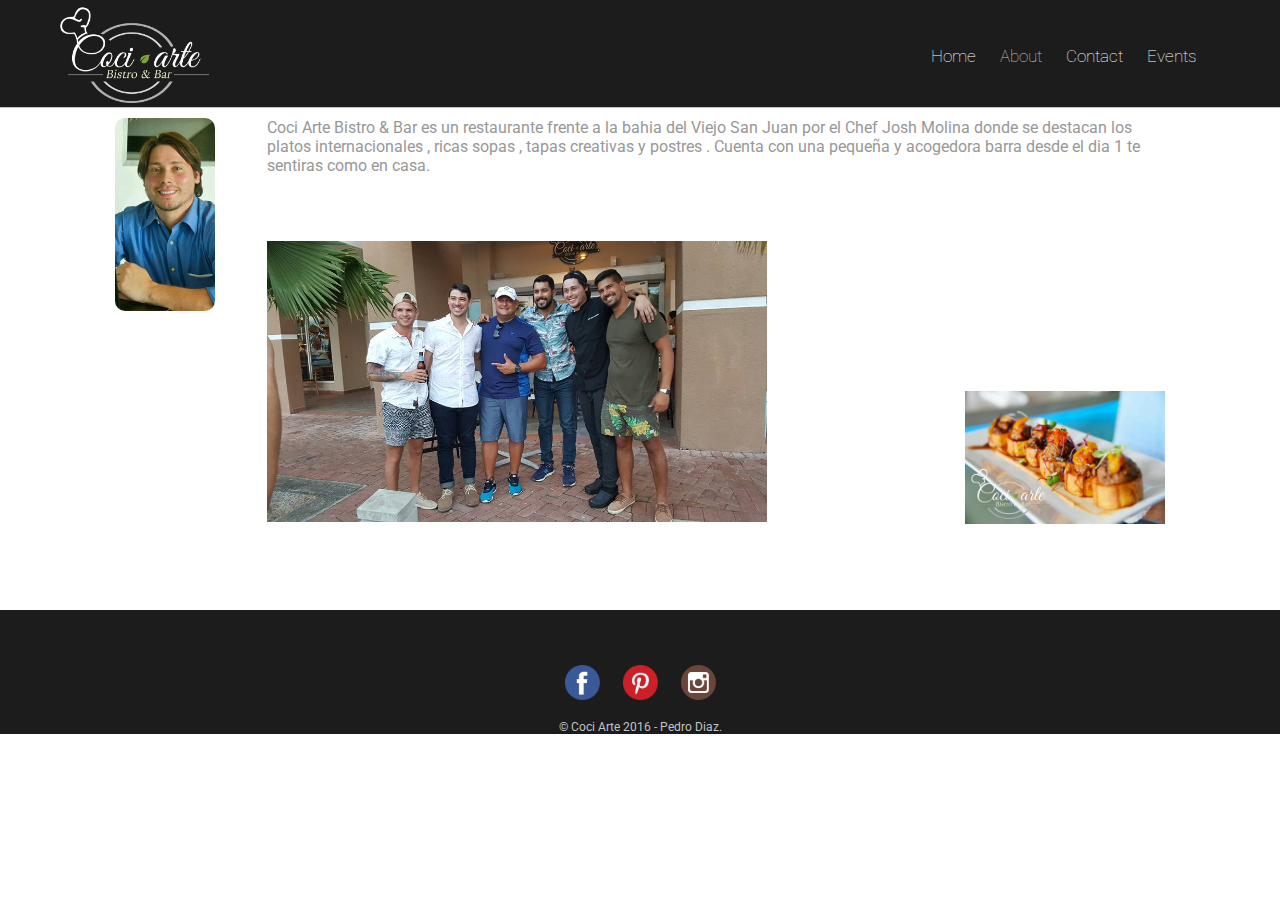
==== about.html @ 23ed9deb "adding project files" ====
<!DOCTYPE html>
<html>
  <head>
    <meta charset="utf-8">
    <title>Coci-Arte</title>
    <link rel="stylesheet" href="css/reset.css">
    <link href="https://fonts.googleapis.com/css?family=Architects+Daughter|Gloria+Hallelujah|Rock+Salt|Roboto:300i,400,200,100|Yellowtail" rel="stylesheet">
    <link rel="stylesheet" href="css/style.css">
<link rel="stylesheet" href="css/liquid.css">

      <meta name="viewport" content="width=device-width, initial-scale=1.0">

  </head>
  <body>
    <header>
      <a href="index.html" id="logo">

    <img src="pics/coci-arte logo black.png"  alt="coci arte logo" />
      </a>
      <nav>
        <ul>
          <li><a href="index.html">Home</a></li>
          <li><a href="about.html" class="selected">About</a></li>
          <li><a href="contact.html">Contact</a></li>
          <li><a href="events.html">Events</a></li>
        </ul>
      </nav>
    </header>
    <div id="wrapper">



<img class="profile-photo" src="pics/josh1.jpg" alt="" />
<p>

Coci Arte Bistro & Bar es un restaurante frente a la bahia del Viejo San Juan por el Chef Josh Molina donde se destacan los platos internacionales , ricas sopas , tapas  creativas y postres . Cuenta con una pequeña y acogedora barra desde el dia 1 te sentiras como en casa.
</p>



<div class="w3-content1 w3-section" style="max-width: 200px">



<img  class="mySlides w3-animate-left"  src="pics/ricura.jpg" style="width:100%" alt="fried balls" />
<img class="mySlides w3-animate-right" src="pics/ricura2.jpg" style="width:100%" alt="catering example pictures" />
<img class="mySlides w3-animate-left" src="pics/ricura3.jpg" style="width:100%" alt="" />
<img class="mySlides w3-animate-right" src="pics/ricura4.jpg" style="width:100%" alt="teramisu picture" />
<img class="mySlides w3-animate-left" src="pics/pasta-carbonara.jpg" style="width:100%" alt="carbonara" />
<img class="mySlides w3-animate-rigth" src="pics/salad1.jpg" style="width:100%" alt="" />

</div>


<img class="sidePic" src="pics/corillo.jpg" alt="frente a coci arte" />

</div>

    <footer>
      <a href="https://www.facebook.com/Coci-Arte-Bistro-Bar-1688516958103420/"><img src="pics/facebook-wrap.png" alt="coci-arte FB page" class="social-icon"></a>
      <a href="https://www.pinterest.com/jlmolinaglz/coci-arte-bistro-bar/"><img src="pics/pintrest.png" class="social-icon" alt="" /></a>
      <a href="https://www.instagram.com/cociartebistro/"><img src="pics/instagram.png" alt="coci-arte-instagramLink" class="social-icon"></a>
        <p>&copy; Coci Arte 2016 - Pedro Diaz.</p>

    </footer>

<script src="https://code.jquery.com/jquery-3.1.0.js"></script>
  <script src="js/script.js"></script>


  </body>
</html>
---- css/style.css ----
/**********************************
GENERAL
***********************************/

body{
font-family: 'Roboto', sans-serif;

}

#wrapper {
  max-width: 1050px;
  margin: 0 auto;
  padding:  5%;


}


a {
  text-decoration: none;
}


img {
  max-width: 100%;
}



h3 {
  margin: 0 0 1em 0;
}



/**********************************
HEADING
***********************************/

header {
float: left;
margin: 0 0 10px 0;
padding: 5px 0 0 0;
width: 100%;

}



#logo {
  text-align: center;
  max-width: 15%;
}


#logo1 {
  text-align: center;
  max-width: 15%;
}


h1 {
  font-family: 'Yellowtail', sans-serif;
  margin: 15px 0;
  font-size: 1.75em;
  font-weight: normal;
  line-height: 0.8em;
}

h2 {
  font-size: 0.75em;
  margin: -5px 0 0;
  font-weight: normal;
}



/**********************************
NAVIGATION
***********************************/


nav {

  text-align: center;
  padding: 30px 0;
  margin: 10px 0 0;



}

nav a, nav a:visited {
  color: white;
}


nav a.selected, nav a:hover {
  color: #c7c7c7;
}
nav ul {
  list-style: none;
  margin: 0 10px;
  padding: 0;

}
nav li {

  display: inline-block;

}

nav a {
  font-family: 'Roboto', sans-serif;
font-weight: 100;
font-size: 0.95em;
padding: 15px 10px;

}

/**********************************
FOOTER
***********************************/

footer {
  font-size: 0.75em;
  text-align: center;
  padding-top: 50px;
  color: #c4c4c4;
  clear: both;
    margin-top: 20px;

}

.social-icon {
width: 35px;
height: 35px;
margin: 0 5px;
padding: 5px;


}
#footerHome{
      font-size: 0.75em;
  text-align: center;
    padding-top: 150px;

  color: #c4c4c4;
  clear: both;

}

/**********************************
PAGE: Home
***********************************/

#wrapperHome #boxy img {


 box-shadow: 0px 2px 15px rgba(0,0,0,.7);

}

.w3-content {max-width:980px;margin:auto}



/**********************************
PAGE: ABOUT
***********************************/

.profile-photo {

display: block;
max-width: 100px;
margin: 0 auto 30px;
border-radius: 10px;

}

.mySlides {
display: none;

}
.w3-content1  {

float: right;
padding-top: 200px

}
 .sidePic {


  width: 500px;
margin-top: 50px;
  margin-right: 60px;
}




/**********************************
PAGE: CONTACT
***********************************/


.contact-info {
  list-style: none;
  padding: 0;
  margin: 0;
  font-size: 0.9em;
}

.contact-info a {

    display: block;
    min-height: 20px;
    background-repeat: no-repeat;
    background-size: 20px 20px;
    padding: 0 0 0 30px;
    margin: 0 0 10px;

}


.contact-info li.phone a {

  background-image: url('../pics/phone.png');

}

.contact-info li.twitter a {

background-image: url('../pics/twitter.png');

}




.contact-info li.mail a {

    background-image: url('../pics/mail.png');

}


.felipa-font {
    font-family: 'Felipa', cursive;
    font-size: 1.25em;
}




/**********************************
COLORS
***********************************/

body {

  background-color: white;
  color: #989898;
}


.main-page  {
    color: lightslategray;
    font-size: 2.5em;
    text-align: center;

}

.h2size {
     font-family: 'Gloria Hallelujah', cursive;
    text-align: center;
    color: lightslategray;
}





header {
background-color: #1c1c1c;


}

footer {
    background-color: #1c1c1c;
}

h1, h2 {
  color: #fff;
}
---- css/liquid.css ----
/*responsive design****
************SmallScreen*/

@media screen and (min-width: 480px) {
    /*contact-Page*/
    #primary {
        width: 50%;
        float: left;

    }
    #secondary {

        width: 40%;
        float: right;

    }

    /*indexPage*/

    #gallery li {

        width: 28.3333%;
    }

    #gallery li:nth-child(4n) {
        clear: left;
    }

#logo img {

max-height: 150px;

}





    /*ABout-Page*/
    .profile-photo {
        float: left;
        margin: 0 5% 80px 0;
    }
}


/*only 480 screen*/
@media screen and (max-width: 660px) {

nav {

border-top: 1px dotted #c4c4c4;
border-bottom: 1px dotted #c4c4c4;

}





}

/*responsive design****
************medScreen*/

@media screen and (min-width: 660px) {

    /*header*/
    nav {
        background: none;
        float: right;
        font-size: 1.125em;
        margin-right: 5%;
        text-align: right;
        width: 45%;

    }

    #logo  {
        float: left;
        margin-left: 3%;
        text-align: center;
        width: 45%;


    }

    #logo1 {

      float: left;
      margin-left: 3%;
      text-align: center;
      width: 45%;
}



    #logo img {

width: 150px;

    }


    #logo1 img {

width: 150px;

    }


    h1 {
        font-size: 2.5em;
    }

    h2 {
        font-size: 0.825em;
        margin-bottom: 20px;


    }

    header {
        border-bottom: 1px solid #c2c2c2;

    }
}
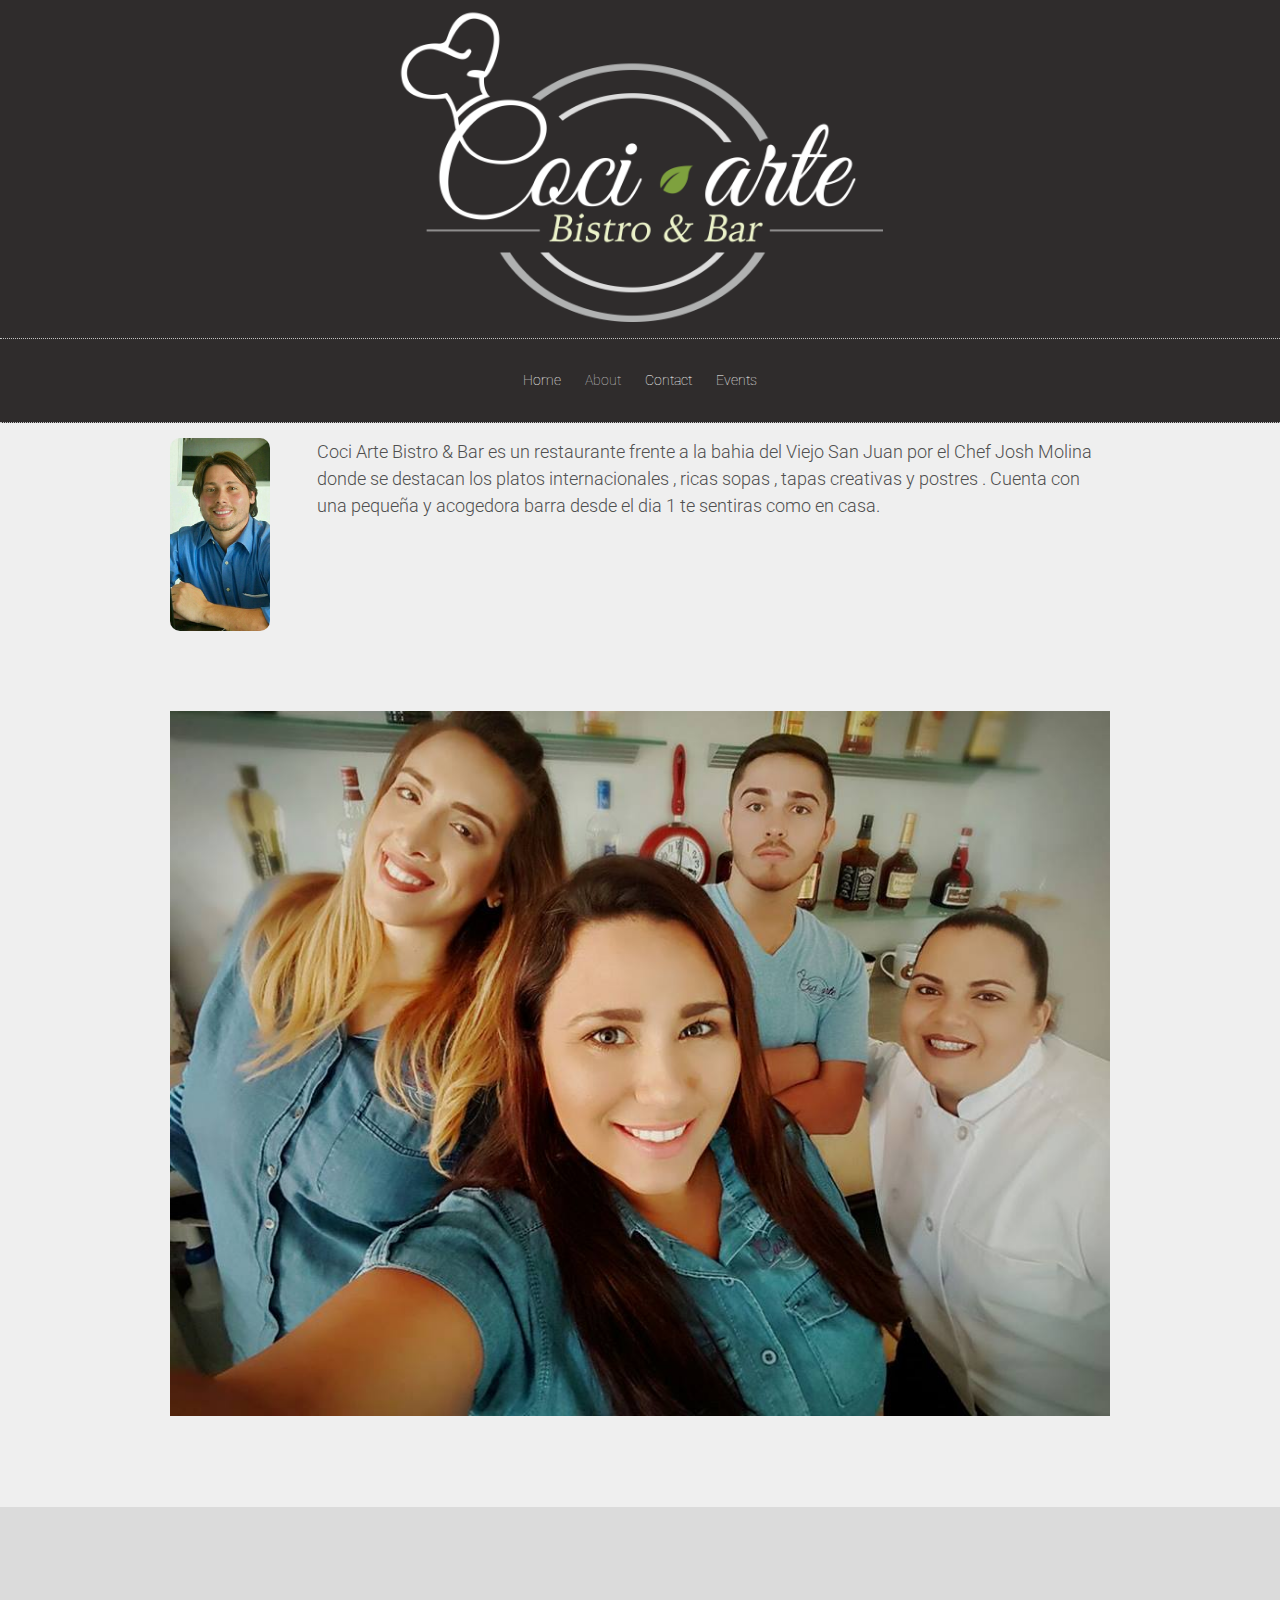
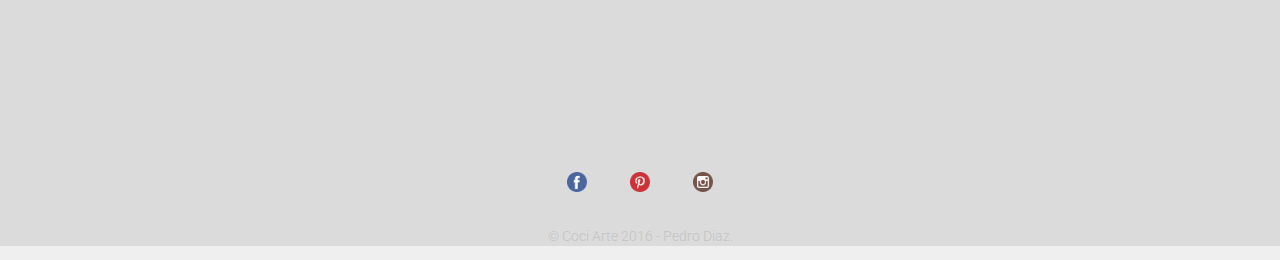
==== commit 42ebd8d4: "layout changes" ====
--- a/about.html
+++ b/about.html
@@ -30,7 +30,7 @@
 
 
 
-<img class="profile-photo" src="pics/josh1.jpg" alt="" />
+<img class="profile-photo" src="pics/josh1.jpg" alt="Gosh molina profile photo" />
 <p>
 
 Coci Arte Bistro & Bar es un restaurante frente a la bahia del Viejo San Juan por el Chef Josh Molina donde se destacan los platos internacionales , ricas sopas , tapas  creativas y postres . Cuenta con una pequeña y acogedora barra desde el dia 1 te sentiras como en casa.
@@ -38,21 +38,13 @@
 
 
 
-<div class="w3-content1 w3-section" style="max-width: 200px">
+
+
+        <div id="crew"><img src="pics/coci-arte-crew.jpg"></div>
 
 
 
-<img  class="mySlides w3-animate-left"  src="pics/ricura.jpg" style="width:100%" alt="fried balls" />
-<img class="mySlides w3-animate-right" src="pics/ricura2.jpg" style="width:100%" alt="catering example pictures" />
-<img class="mySlides w3-animate-left" src="pics/ricura3.jpg" style="width:100%" alt="" />
-<img class="mySlides w3-animate-right" src="pics/ricura4.jpg" style="width:100%" alt="teramisu picture" />
-<img class="mySlides w3-animate-left" src="pics/pasta-carbonara.jpg" style="width:100%" alt="carbonara" />
-<img class="mySlides w3-animate-rigth" src="pics/salad1.jpg" style="width:100%" alt="" />
 
-</div>
-
-
-<img class="sidePic" src="pics/corillo.jpg" alt="frente a coci arte" />
 
 </div>
 
--- a/css/style.css
+++ b/css/style.css
@@ -2,13 +2,17 @@
 GENERAL
 ***********************************/
 
-body{
+
+body {
+line-height: 1.5;
+font-size: 15px;
 font-family: 'Roboto', sans-serif;
 
 }
 
+
 #wrapper {
-  max-width: 1050px;
+  max-width: 940px;
   margin: 0 auto;
   padding:  5%;
 
@@ -23,6 +27,7 @@
 
 img {
   max-width: 100%;
+
 }
 
 
@@ -31,7 +36,13 @@
   margin: 0 0 1em 0;
 }
 
-
+p {
+
+
+font-size: 1.2em;
+font-weight: 300;
+
+}
 
 /**********************************
 HEADING
@@ -39,9 +50,11 @@
 
 header {
 float: left;
-margin: 0 0 10px 0;
+margin: 0 0 15px 0;
 padding: 5px 0 0 0;
 width: 100%;
+text-align: center;
+
 
 }
 
@@ -50,14 +63,32 @@
 #logo {
   text-align: center;
   max-width: 15%;
+  margin: 0;
+
 }
 
 
 #logo1 {
   text-align: center;
   max-width: 15%;
-}
-
+  margin: 0;
+}
+
+#logo img {
+
+
+
+}
+
+
+#logo1 img, #logo img {
+
+max-width: 38%;
+    max-height: 15%;
+
+
+
+}
 
 h1 {
   font-family: 'Yellowtail', sans-serif;
@@ -75,6 +106,10 @@
 
 
 
+
+
+
+
 /**********************************
 NAVIGATION
 ***********************************/
@@ -85,10 +120,11 @@
   text-align: center;
   padding: 30px 0;
   margin: 10px 0 0;
-
-
-
-}
+  border-top: 1px dotted #c4c4c4;
+  border-bottom: 1px dotted #c4c4c4;
+
+}
+
 
 nav a, nav a:visited {
   color: white;
@@ -98,12 +134,14 @@
 nav a.selected, nav a:hover {
   color: #c7c7c7;
 }
+
 nav ul {
   list-style: none;
   margin: 0 10px;
   padding: 0;
 
 }
+
 nav li {
 
   display: inline-block;
@@ -125,28 +163,29 @@
 footer {
   font-size: 0.75em;
   text-align: center;
-  padding-top: 50px;
+  padding-top: 250px;
   color: #c4c4c4;
   clear: both;
     margin-top: 20px;
 
+
 }
 
 .social-icon {
-width: 35px;
-height: 35px;
+width: 20px;
+height: 20px;
 margin: 0 5px;
-padding: 5px;
-
-
-}
-#footerHome{
-      font-size: 0.75em;
-  text-align: center;
-    padding-top: 150px;
-
-  color: #c4c4c4;
-  clear: both;
+padding: 15px;
+opacity: 0.9;
+
+}
+
+
+.regular {
+
+
+font-size: 1em;
+    color: #6f6f6f;
 
 }
 
@@ -154,14 +193,43 @@
 PAGE: Home
 ***********************************/
 
-#wrapperHome #boxy img {
-
-
- box-shadow: 0px 2px 15px rgba(0,0,0,.7);
-
-}
-
-.w3-content {max-width:980px;margin:auto}
+/*****SLIDER*****/
+ #wrapperHome #boxy img {
+
+
+
+
+}
+
+.w3-content  {
+  max-width:90%;
+  margin: auto;
+
+}
+
+.w3-content img {
+
+
+  margin: 0 auto;
+}
+
+  .w3-animate-fading{-webkit-animation:fading 10s infinite;animation:fading 10s infinite}
+  @-webkit-keyframes fading{0%{opacity:0}50%{opacity:1}100%{opacity:0}}
+  @keyframes fading{0%{opacity:0}50%{opacity:1}100%{opacity:0}}
+  .w3-animate-opacity{-webkit-animation:opac 1.5s;animation:opac 1.5s}
+  @-webkit-keyframes opac{from{opacity:0} to{opacity:1}}
+  @keyframes opac{from{opacity:0} to{opacity:1}}
+
+.mySlides {
+
+  height: 522px;
+}
+
+
+/*END OF SLIDER*/
+
+
+
 
 
 
@@ -180,14 +248,12 @@
 
 .mySlides {
 display: none;
-
-}
-.w3-content1  {
-
-float: right;
-padding-top: 200px
-
-}
+width: 860px;
+
+
+
+}
+
  .sidePic {
 
 
@@ -250,26 +316,18 @@
     font-size: 1.25em;
 }
 
-
-
-
 /**********************************
 COLORS
 ***********************************/
 
 body {
 
-  background-color: white;
-  color: #989898;
-}
-
-
-.main-page  {
-    color: lightslategray;
-    font-size: 2.5em;
-    text-align: center;
-
-}
+  background-color: #efefef;
+  color: #505050;
+}
+
+
+
 
 .h2size {
      font-family: 'Gloria Hallelujah', cursive;
@@ -278,19 +336,22 @@
 }
 
 
-
-
-
 header {
-background-color: #1c1c1c;
-
+
+background-color: #2f2c2c;
 
 }
 
 footer {
-    background-color: #1c1c1c;
+
+    background-color: #dbdbdb;
 }
 
 h1, h2 {
-  color: #fff;
-}
+  color: #161710;
+}
+
+h3 {
+
+  color: gray;
+}
--- a/css/liquid.css
+++ b/css/liquid.css
@@ -1,7 +1,7 @@
 /*responsive design****
 ************SmallScreen*/
 
-@media screen and (min-width: 480px) {
+@media only screen and (min-width: 480px) {
     /*contact-Page*/
     #primary {
         width: 50%;
@@ -17,26 +17,9 @@
 
     /*indexPage*/
 
-    #gallery li {
-
-        width: 28.3333%;
-    }
-
-    #gallery li:nth-child(4n) {
-        clear: left;
-    }
-
-#logo img {
-
-max-height: 150px;
-
-}
 
 
-
-
-
-    /*ABout-Page*/
+  /*ABout-Page*/
     .profile-photo {
         float: left;
         margin: 0 5% 80px 0;
@@ -44,8 +27,10 @@
 }
 
 
-/*only 480 screen*/
-@media screen and (max-width: 660px) {
+/*****************
+only 480 screen
+******************/
+@media only screen and  (max-width: 660px) {
 
 nav {
 
@@ -55,58 +40,44 @@
 }
 
 
+.w3-content, .w3-content1 {
 
+width: 80%;
 
+}
+
+.mySlides {
+width: 350px;
+
+height: 200px;
+}
+
+    #logo1 img {
+
+        max-height: 15%;
+    }
 
 }
 
 /*responsive design****
 ************medScreen*/
 
-@media screen and (min-width: 660px) {
+@media screen and (min-width: 660px) and (max-width: 100%) {
 
     /*header*/
     nav {
         background: none;
-        float: right;
+
         font-size: 1.125em;
-        margin-right: 5%;
-        text-align: right;
-        width: 45%;
 
-    }
-
-    #logo  {
-        float: left;
-        margin-left: 3%;
-        text-align: center;
-        width: 45%;
-
-
-    }
-
-    #logo1 {
-
-      float: left;
-      margin-left: 3%;
-      text-align: center;
-      width: 45%;
-}
-
-
-
-    #logo img {
-
-width: 150px;
+        width: 100%;
 
     }
 
 
-    #logo1 img {
 
-width: 150px;
 
-    }
+
 
 
     h1 {
@@ -124,4 +95,8 @@
         border-bottom: 1px solid #c2c2c2;
 
     }
+
+
+
+
 }
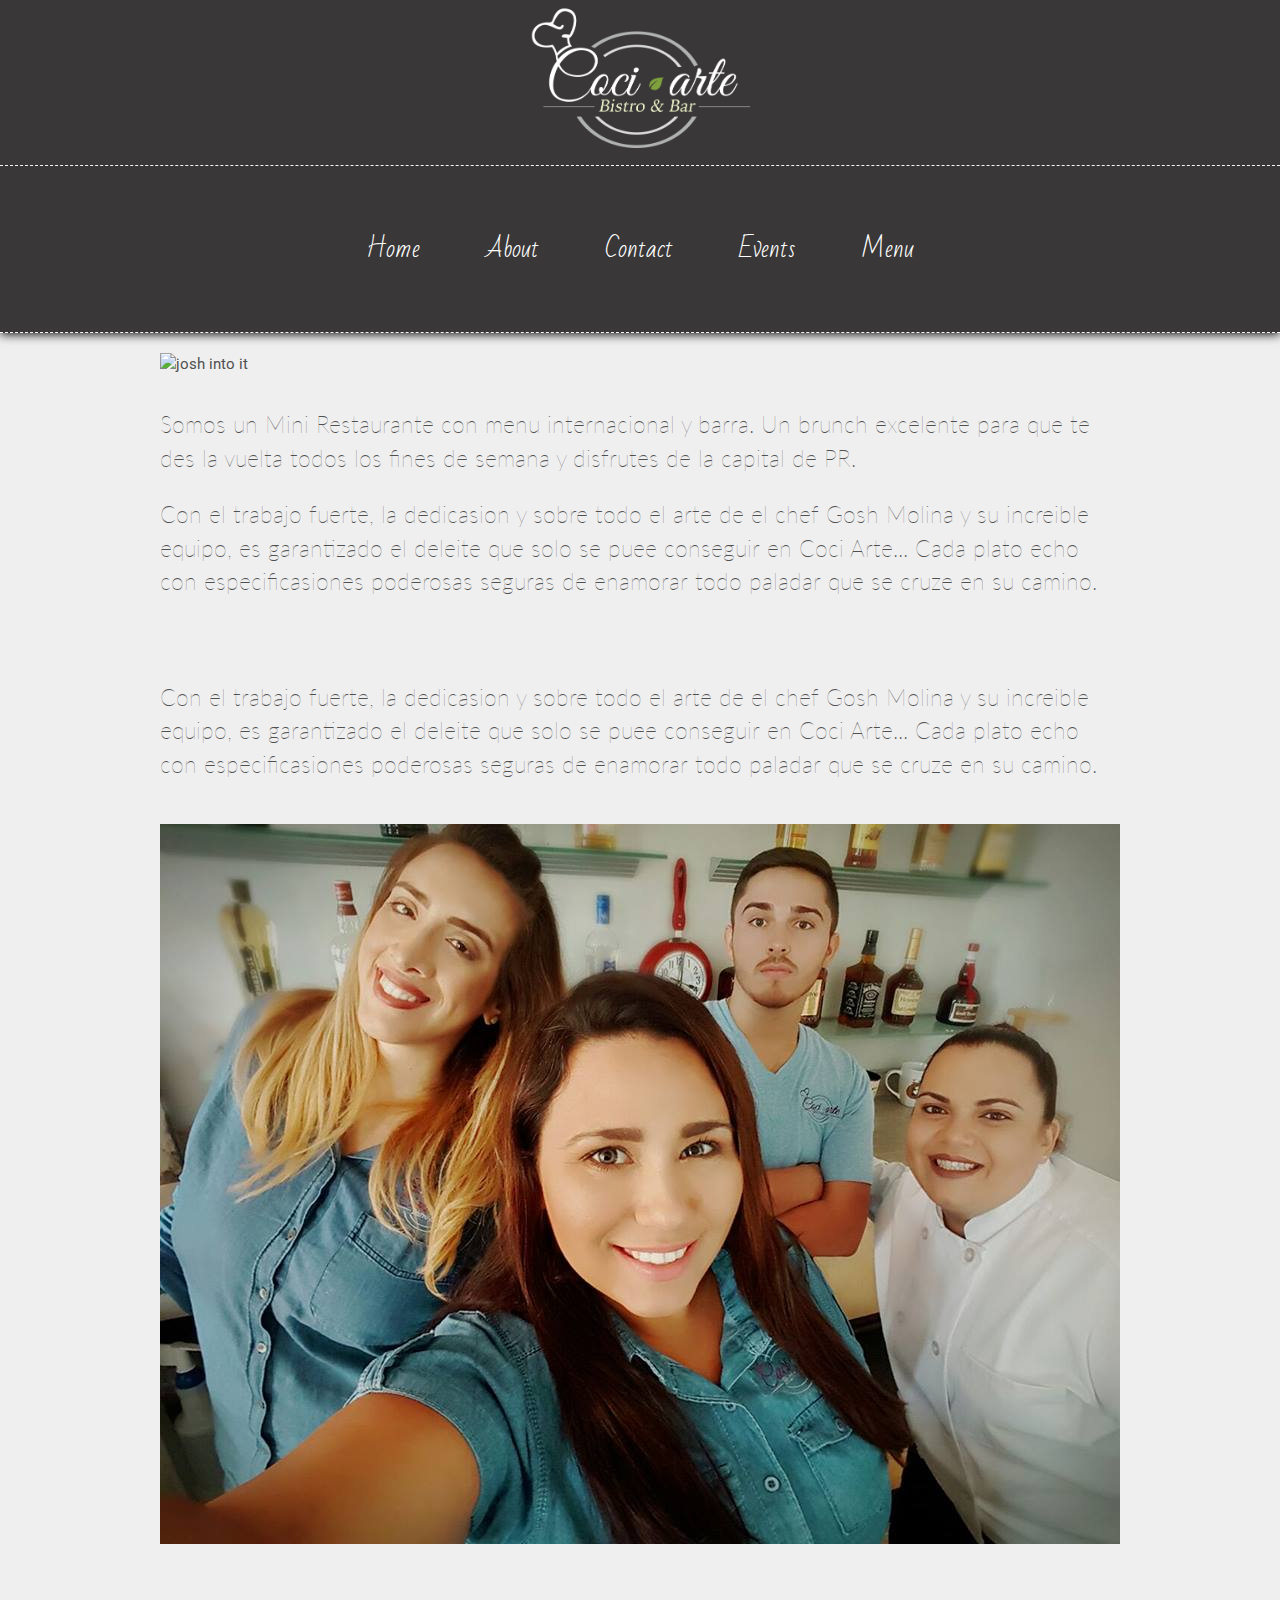
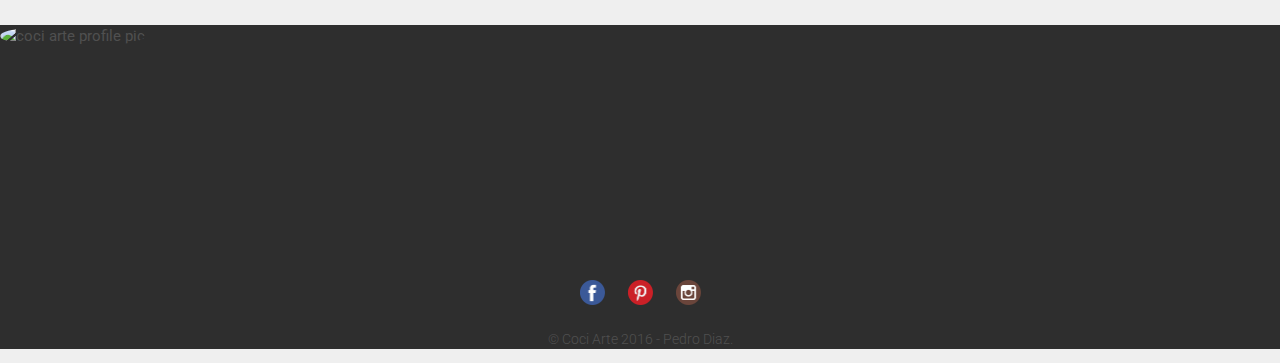
==== commit 49d60b83: "layout-changes" ====
--- a/about.html
+++ b/about.html
@@ -4,7 +4,7 @@
     <meta charset="utf-8">
     <title>Coci-Arte</title>
     <link rel="stylesheet" href="css/reset.css">
-    <link href="https://fonts.googleapis.com/css?family=Architects+Daughter|Gloria+Hallelujah|Rock+Salt|Roboto:300i,400,200,100|Yellowtail" rel="stylesheet">
+    <link href="https://fonts.googleapis.com/css?family=Lato:100,400|Bad+Script|Roboto:300i,400,200,100|Alegreya+Sans:100i,300,400,400i" rel="stylesheet">
     <link rel="stylesheet" href="css/style.css">
 <link rel="stylesheet" href="css/liquid.css">
 
@@ -23,29 +23,64 @@
           <li><a href="about.html" class="selected">About</a></li>
           <li><a href="contact.html">Contact</a></li>
           <li><a href="events.html">Events</a></li>
+          <li><a href="menu.html">Menu</a></li>
+
         </ul>
       </nav>
     </header>
     <div id="wrapper">
 
 
+<section class="top">
 
-<img class="profile-photo" src="pics/josh1.jpg" alt="Gosh molina profile photo" />
+
+  <img src="https://scontent.ftpa1-2.fna.fbcdn.net/v/t1.0-9/14355000_1015880775196667_5479779919102785223_n.jpg?oh=6cfa660aaae8d26a3a8f04c22d140ef8&oe=58802AAC" alt="josh into it" />
+
 <p>
 
-Coci Arte Bistro & Bar es un restaurante frente a la bahia del Viejo San Juan por el Chef Josh Molina donde se destacan los platos internacionales , ricas sopas , tapas  creativas y postres . Cuenta con una pequeña y acogedora barra desde el dia 1 te sentiras como en casa.
+ Somos un Mini Restaurante con menu internacional y barra.
+ Un brunch excelente para que te des la vuelta todos los fines de semana
+ y disfrutes de la capital de PR.
 </p>
+</section>
+
+
+<section class="top">
+
+
+
+  <p>
+    Con el trabajo fuerte, la dedicasion y sobre todo el arte de el chef Gosh Molina y
+    su increible equipo, es garantizado el deleite que solo se puee conseguir en Coci Arte...
+    Cada plato echo con especificasiones poderosas seguras de enamorar todo paladar que se cruze en su camino.
+
+
+  </p>
+
+  </section>
+
+    <section class="top">
+<img src="https://scontent.ftpa1-2.fna.fbcdn.net/v/t1.0-9/14192095_1764151693873279_3852382457195324536_n.jpg?oh=04dadf7ac27f5119b6386852dec8a792&oe=58AB4860" alt="" />
+  <p>
+    Con el trabajo fuerte, la dedicasion y sobre todo el arte de el chef Gosh Molina y
+    su increible equipo, es garantizado el deleite que solo se puee conseguir en Coci Arte...
+    Cada plato echo con especificasiones poderosas seguras de enamorar todo paladar que se cruze en su camino.
+
+</p>
+  <div id="crew"><img src="pics/coci-arte-crew.jpg"></div>
+
+
+</section>
 
 
 
 
 
-        <div id="crew"><img src="pics/coci-arte-crew.jpg"></div>
 
 
-
-
-
+</div>
+<div class="preFooter">
+  <img class="profile-photo" src="pics/entrance.png" alt="coci arte profile pic" />
 </div>
 
     <footer>
--- a/css/style.css
+++ b/css/style.css
@@ -12,7 +12,7 @@
 
 
 #wrapper {
-  max-width: 940px;
+  max-width: 960px;
   margin: 0 auto;
   padding:  5%;
 
@@ -20,6 +20,7 @@
 }
 
 
+
 a {
   text-decoration: none;
 }
@@ -27,6 +28,7 @@
 
 img {
   max-width: 100%;
+  max-height: 66%;
 
 }
 
@@ -50,45 +52,32 @@
 
 header {
 float: left;
-margin: 0 0 15px 0;
 padding: 5px 0 0 0;
 width: 100%;
 text-align: center;
-
-
-}
-
-
-
-#logo {
+box-shadow: 0px 1px 10px black;
+
+
+
+}
+
+
+
+#logo, #logo1 {
   text-align: center;
   max-width: 15%;
   margin: 0;
 
-}
-
-
-#logo1 {
-  text-align: center;
-  max-width: 15%;
-  margin: 0;
-}
-
-#logo img {
-
-
-
-}
-
-
-#logo1 img, #logo img {
-
-max-width: 38%;
-    max-height: 15%;
-
-
-
-}
+
+
+}
+
+
+
+
+
+
+
 
 h1 {
   font-family: 'Yellowtail', sans-serif;
@@ -118,65 +107,87 @@
 nav {
 
   text-align: center;
-  padding: 30px 0;
+  padding: 45px 0;
   margin: 10px 0 0;
-  border-top: 1px dotted #c4c4c4;
-  border-bottom: 1px dotted #c4c4c4;
-
-}
-
-
-nav a, nav a:visited {
-  color: white;
-}
-
-
-nav a.selected, nav a:hover {
-  color: #c7c7c7;
-}
+  border-top: 1px dashed #f5f5f5;
+border-bottom: 1px dashed #f5f5f5;
+  font-family: 'Bad Script', cursive;
+  font-size: 1.6em;
+
+  /*
+background-color: #ffcf87;
+*/
+}
+
+
+nav a {
+  color: #fff;
+clear: both;
+}
+nav a:visited {
+  color: #f5f5f5;
+}
+
+nav a.selected {
+color: #fff;
+
+
+}
+
+
+nav a:hover{
+
+
+color: #4e4e4e;
+
+}
+
 
 nav ul {
   list-style: none;
-  margin: 0 10px;
+  margin: 0px;
   padding: 0;
+  clear: both;
 
 }
 
 nav li {
 
   display: inline-block;
-
-}
+  margin: 20px;
+  clear: both;
+}
+
 
 nav a {
-  font-family: 'Roboto', sans-serif;
-font-weight: 100;
-font-size: 0.95em;
-padding: 15px 10px;
-
-}
+  padding: 10px;
+}
+
+
+
 
 /**********************************
 FOOTER
 ***********************************/
+
+.preFooter {
+text-align: center;
+
+}
 
 footer {
   font-size: 0.75em;
   text-align: center;
   padding-top: 250px;
-  color: #c4c4c4;
-  clear: both;
-    margin-top: 20px;
-
 
 }
 
 .social-icon {
-width: 20px;
-height: 20px;
+width: 25px;
+height: 25px;
 margin: 0 5px;
-padding: 15px;
-opacity: 0.9;
+padding: 5px;
+
 
 }
 
@@ -194,35 +205,27 @@
 ***********************************/
 
 /*****SLIDER*****/
- #wrapperHome #boxy img {
-
-
-
-
-}
-
-.w3-content  {
-  max-width:90%;
+ #wrapperHome {
+
+background-color: #393737;
+
+
+}
+
+.w3-content img {
+
+  max-width:100%;
   margin: auto;
 
 }
 
-.w3-content img {
-
-
-  margin: 0 auto;
-}
-
-  .w3-animate-fading{-webkit-animation:fading 10s infinite;animation:fading 10s infinite}
-  @-webkit-keyframes fading{0%{opacity:0}50%{opacity:1}100%{opacity:0}}
-  @keyframes fading{0%{opacity:0}50%{opacity:1}100%{opacity:0}}
-  .w3-animate-opacity{-webkit-animation:opac 1.5s;animation:opac 1.5s}
-  @-webkit-keyframes opac{from{opacity:0} to{opacity:1}}
-  @keyframes opac{from{opacity:0} to{opacity:1}}
 
 .mySlides {
-
-  height: 522px;
+width: 100%;
+margin: 0 auto;
+
+
+
 }
 
 
@@ -239,28 +242,25 @@
 
 .profile-photo {
 
-display: block;
-max-width: 100px;
-margin: 0 auto 30px;
-border-radius: 10px;
-
-}
-
-.mySlides {
-display: none;
-width: 860px;
-
-
-
-}
-
- .sidePic {
-
-
-  width: 500px;
-margin-top: 50px;
-  margin-right: 60px;
-}
+
+max-width: 150px;
+margin: 0 auto;
+border-radius: 100%;
+
+}
+
+.top p {
+font-family: 'Lato', sans-serif;
+font-size: 1.5em;
+font-weight: 100;
+
+
+}
+.top img {
+  margin: 20px 0px 10px 0px;
+}
+
+
 
 
 
@@ -272,7 +272,7 @@
 
 .contact-info {
   list-style: none;
-  padding: 0;
+  padding: 0 30px;
   margin: 0;
   font-size: 0.9em;
 }
@@ -286,7 +286,10 @@
     padding: 0 0 0 30px;
     margin: 0 0 10px;
 
-}
+
+}
+
+
 
 
 .contact-info li.phone a {
@@ -338,13 +341,14 @@
 
 header {
 
-background-color: #2f2c2c;
+background-color: #393737;
 
 }
 
 footer {
 
-    background-color: #dbdbdb;
+    background-color: rgb(46, 46, 46);
+
 }
 
 h1, h2 {
--- a/css/liquid.css
+++ b/css/liquid.css
@@ -17,6 +17,13 @@
 
     /*indexPage*/
 
+#logo1 img, #logo img {
+
+  max-width: 220px;
+}
+
+
+
 
 
   /*ABout-Page*/
@@ -32,50 +39,37 @@
 ******************/
 @media only screen and  (max-width: 660px) {
 
-nav {
 
-border-top: 1px dotted #c4c4c4;
-border-bottom: 1px dotted #c4c4c4;
+.mySlides {
+width: 290px;
 
+height: 160px;
 }
 
 
-.w3-content, .w3-content1 {
+#logo1 img, #logo img {
 
-width: 80%;
-
+  max-width: 200px;
 }
 
-.mySlides {
-width: 350px;
-
-height: 200px;
-}
-
-    #logo1 img {
-
-        max-height: 15%;
-    }
 
 }
 
 /*responsive design****
 ************medScreen*/
 
-@media screen and (min-width: 660px) and (max-width: 100%) {
+@media screen and (min-width: 600px) and (max-width: 800px) {
 
     /*header*/
-    nav {
-        background: none;
-
-        font-size: 1.125em;
-
-        width: 100%;
-
-    }
 
 
 
+
+    .mySlides {
+width: 80%;
+
+     height: 280px;
+    }
 
 
 
@@ -96,7 +90,17 @@
 
     }
 
+@media only screen and (min-width: 660px) and (max-width:100%)
 
+nav {
+  nav {
+      background: none;
 
+      font-size: 1.125em;
+
+      width: 100%;
+
+  }
+}
 
 }
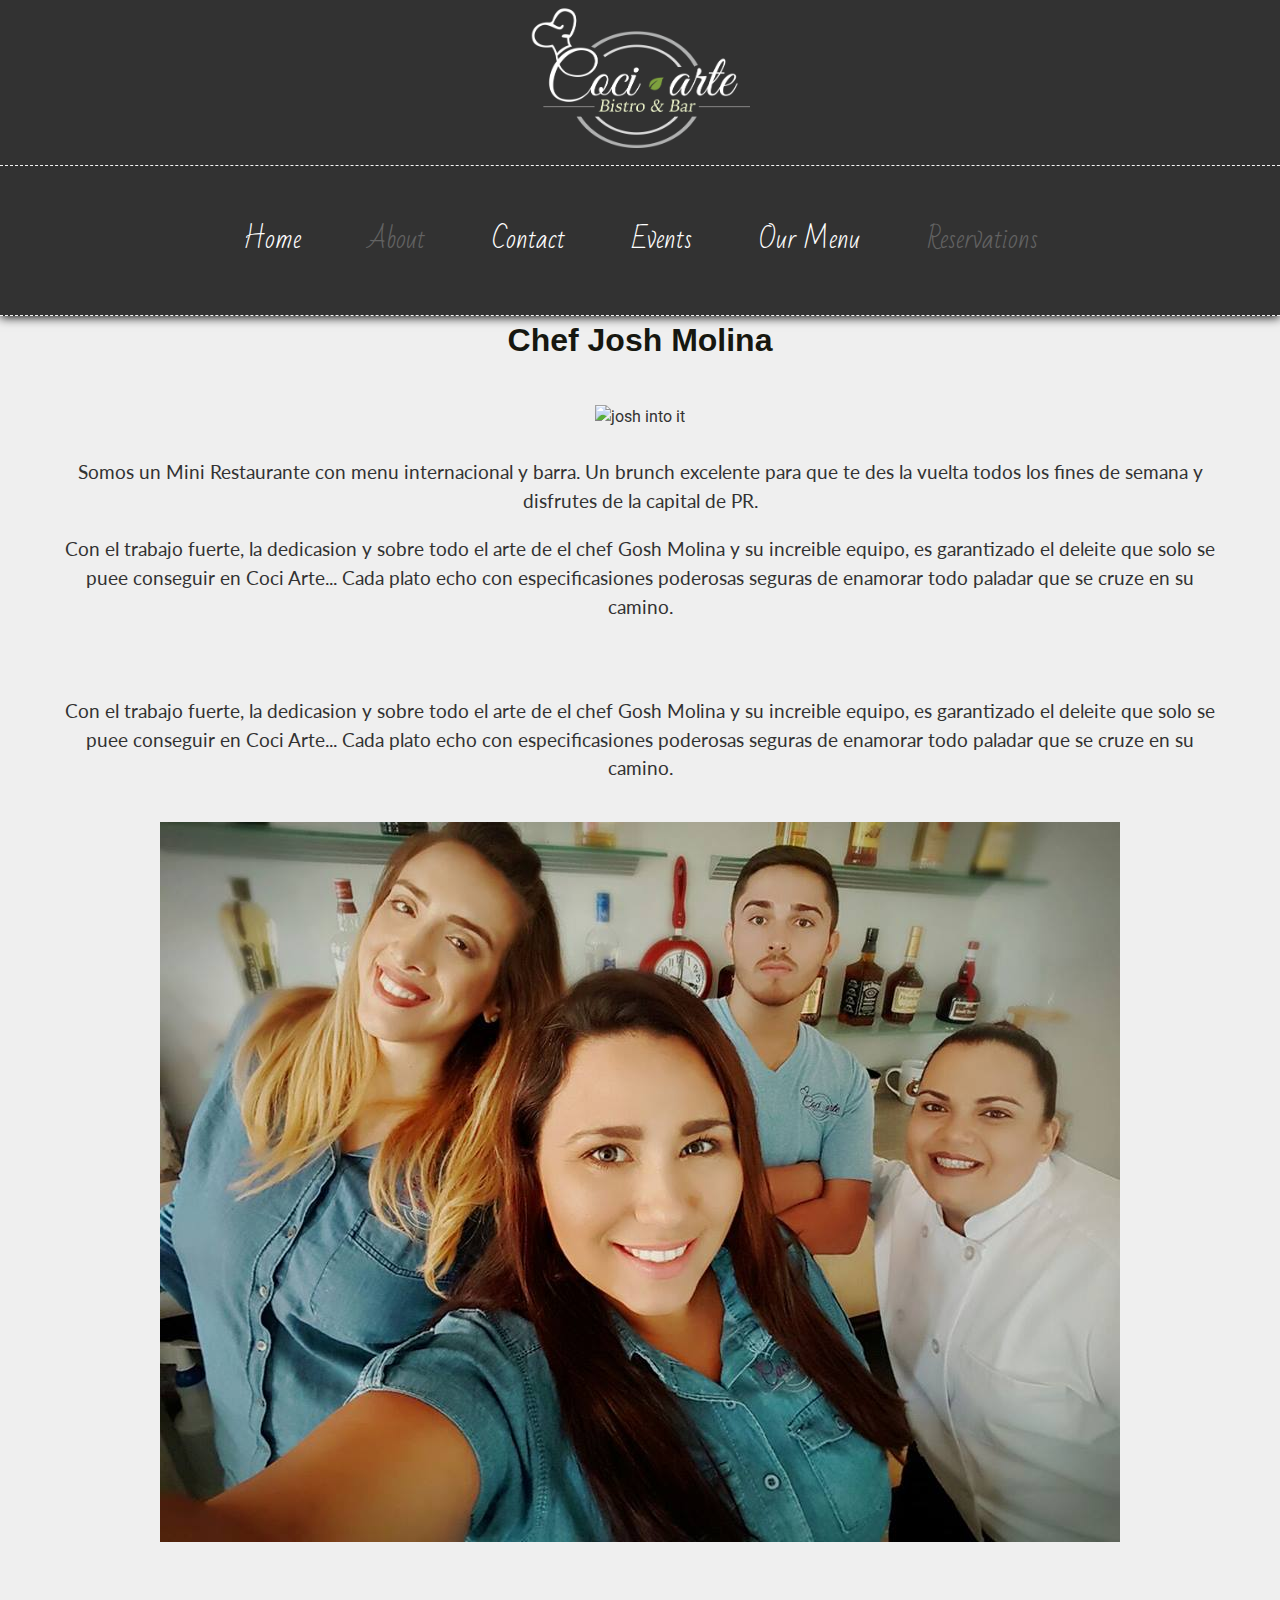
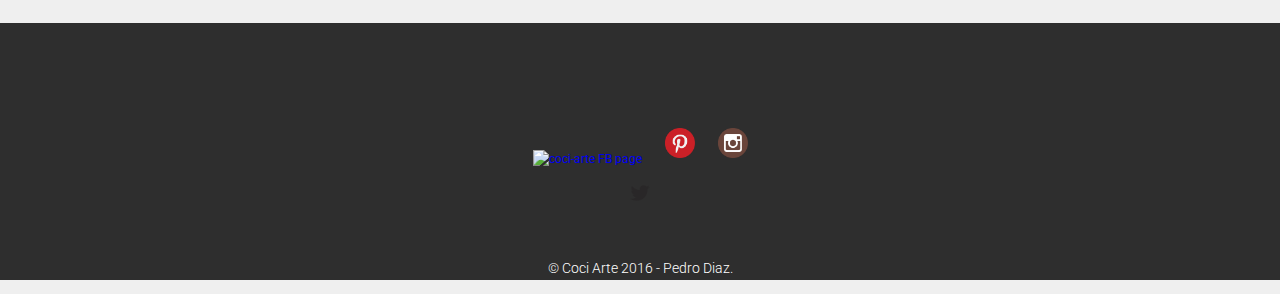
==== commit 9a8959f1: "changes" ====
--- a/about.html
+++ b/about.html
@@ -17,13 +17,29 @@
 
     <img src="pics/coci-arte logo black.png"  alt="coci arte logo" />
       </a>
+
+      <div class="dropdown" style="float:left">
+   <button class="dropDownButton"><img src="pics/menu5.png" alt="" /></button>
+   <div class="dropdown-content" style="left:0;">
+   <a href="index.html" class="selected">Home</a>
+   <a href="about.html">About</a>
+   <a href="contact.html">Contact</a>
+   <a href="events.html">Events</a>
+   <a href="menu.html">Menu</a>
+   <a href="reservations.html">Reservations</a>
+
+
+   </div>
+ </div>
+
       <nav>
         <ul>
           <li><a href="index.html">Home</a></li>
           <li><a href="about.html" class="selected">About</a></li>
           <li><a href="contact.html">Contact</a></li>
           <li><a href="events.html">Events</a></li>
-          <li><a href="menu.html">Menu</a></li>
+          <li><a href="menu.html">Our Menu</a></li>
+          <li><a href="reservations.html" class="selected">Reservations</a></li>
 
         </ul>
       </nav>
@@ -32,6 +48,8 @@
 
 
 <section class="top">
+
+  <h1>Chef Josh Molina</h1>
 
 
   <img src="https://scontent.ftpa1-2.fna.fbcdn.net/v/t1.0-9/14355000_1015880775196667_5479779919102785223_n.jpg?oh=6cfa660aaae8d26a3a8f04c22d140ef8&oe=58802AAC" alt="josh into it" />
@@ -79,14 +97,18 @@
 
 
 </div>
-<div class="preFooter">
-  <img class="profile-photo" src="pics/entrance.png" alt="coci arte profile pic" />
-</div>
+
 
     <footer>
-      <a href="https://www.facebook.com/Coci-Arte-Bistro-Bar-1688516958103420/"><img src="pics/facebook-wrap.png" alt="coci-arte FB page" class="social-icon"></a>
+      <div id="icons">
+
+
+      <a href="https://www.facebook.com/Coci-Arte-Bistro-Bar-1688516958103420/"><img src="pics/fb.png" alt="coci-arte FB page" class="social-icon"></a>
       <a href="https://www.pinterest.com/jlmolinaglz/coci-arte-bistro-bar/"><img src="pics/pintrest.png" class="social-icon" alt="" /></a>
       <a href="https://www.instagram.com/cociartebistro/"><img src="pics/instagram.png" alt="coci-arte-instagramLink" class="social-icon"></a>
+      <a href="#"><img src="pics/twitter.png" class="social-icon" alt="" /></a>
+
+        </div>
         <p>&copy; Coci Arte 2016 - Pedro Diaz.</p>
 
     </footer>
--- a/css/style.css
+++ b/css/style.css
@@ -5,16 +5,17 @@
 
 body {
 line-height: 1.5;
-font-size: 15px;
 font-family: 'Roboto', sans-serif;
 
 }
 
 
 #wrapper {
-  max-width: 960px;
+  max-width: 90%;
   margin: 0 auto;
   padding:  5%;
+
+
 
 
 }
@@ -58,9 +59,12 @@
 box-shadow: 0px 1px 10px black;
 
 
-
-}
-
+}
+
+
+#logo1 {
+  clear: both;
+}
 
 
 #logo, #logo1 {
@@ -80,11 +84,12 @@
 
 
 h1 {
-  font-family: 'Yellowtail', sans-serif;
-  margin: 15px 0;
-  font-size: 1.75em;
-  font-weight: normal;
-  line-height: 0.8em;
+  font-family: 'Tangerine', sans-serif;
+
+
+  line-height: 1.5em;
+
+
 }
 
 h2 {
@@ -107,12 +112,12 @@
 nav {
 
   text-align: center;
-  padding: 45px 0;
+  padding: 35px 0;
   margin: 10px 0 0;
   border-top: 1px dashed #f5f5f5;
 border-bottom: 1px dashed #f5f5f5;
   font-family: 'Bad Script', cursive;
-  font-size: 1.6em;
+
 
   /*
 background-color: #ffcf87;
@@ -120,6 +125,8 @@
 }
 
 
+
+
 nav a {
   color: #fff;
 clear: both;
@@ -129,7 +136,7 @@
 }
 
 nav a.selected {
-color: #fff;
+color: rgb(99, 99, 99);
 
 
 }
@@ -164,7 +171,75 @@
 }
 
 
-
+.dropDownButton {
+background-color: transparent;
+    padding: 16px;
+    margin: 14px;
+    font-size: 1.8em;
+    border: none;
+    cursor: pointer;
+
+
+}
+
+.dropdown {
+    position: relative;
+    display: inline-block;
+    top: 24px;
+    padding: 0;
+  float: left;
+
+}
+
+.dropdown-content {
+  font-family: 'Bad Script', sans-serif;
+
+    display: none;
+    position: absolute;
+    right: 0;
+  min-width: 300px;
+    box-shadow: 0px 8px 16px 0px rgba(0,0,0,0.5);
+        z-index: 10000;
+
+
+
+}
+
+.dropdown-content a {
+    color: #f5f5f5;
+    padding: 9.9px;
+    margin: 0;
+    text-decoration: none;
+    display: block;
+    background-color: rgba(36, 36, 36, 0.58);
+
+}
+
+.dropdown-content a:hover {
+
+  background-color: rgba(236, 236, 236, 0.63);
+
+   color: black;
+
+
+
+}
+
+.dropdown:hover .dropdown-content {
+    display: block;
+
+
+}
+
+.dropdown:hover .dropbtn {
+
+
+}
+
+.dropdown img {
+  max-width: 45px;
+  max-height: 45px;
+}
 
 /**********************************
 FOOTER
@@ -178,27 +253,39 @@
 footer {
   font-size: 0.75em;
   text-align: center;
-  padding-top: 250px;
+  padding-top: 60px;
+color: #fff;
 
 }
 
 .social-icon {
-width: 25px;
-height: 25px;
+width: 30px;
+height: 30px;
 margin: 0 5px;
 padding: 5px;
 
 
-}
-
-
-.regular {
-
-
-font-size: 1em;
-    color: #6f6f6f;
-
-}
+
+}
+
+#icons {
+text-align: center;
+width: 250px;
+margin: 20px auto;
+
+padding: 20px;
+
+
+
+}
+
+#icons a img:hover {
+
+
+}
+
+
+
 
 /**********************************
 PAGE: Home
@@ -216,17 +303,33 @@
 
   max-width:100%;
   margin: auto;
+  height: 250px;
 
 }
 
 
 .mySlides {
 width: 100%;
-margin: 0 auto;
-
-
-
-}
+
+
+}
+
+.w3-animate-top{position:relative;-webkit-animation:animatetop 0.4s;animation:animatetop 0.4s}
+@-webkit-keyframes animatetop{from{top:-300px;opacity:0} to{top:0;opacity:1}}
+@keyframes animatetop{from{top:-300px;opacity:0} to{top:0;opacity:1}}
+.w3-animate-left{position:relative;-webkit-animation:animateleft 0.4s;animation:animateleft 0.4s}
+@-webkit-keyframes animateleft{from{left:-300px;opacity:0} to{left:0;opacity:1}}
+@keyframes animateleft{from{left:-300px;opacity:0} to{left:0;opacity:1}}
+.w3-animate-right{position:relative;-webkit-animation:animateright 0.4s;animation:animateright 0.4s}
+@-webkit-keyframes animateright{from{right:-300px;opacity:0} to{right:0;opacity:1}}
+@keyframes animateright{from{right:-300px;opacity:0} to{right:0;opacity:1}}
+.w3-animate-bottom{position:relative;-webkit-animation:animatebottom 0.4s;animation:animatebottom 0.4s}
+@-webkit-keyframes animatebottom{from{bottom:-300px;opacity:0} to{bottom:0px;opacity:1}}
+@keyframes animatebottom{from{bottom:-300px;opacity:0} to{bottom:0;opacity:1}}
+.w3-animate-zoom {-webkit-animation:animatezoom 0.6s;animation:animatezoom 0.6s}
+@-webkit-keyframes animatezoom{from{-webkit-transform:scale(0)} to{-webkit-transform:scale(1)}}
+@keyframes animatezoom{from{transform:scale(0)} to{transform:scale(1)}}
+.w3-animate-input{-webkit-transition:width 0.4s ease-in-out;transition:width 0.4s ease-in-out}.w3-animate-input:focus{width:100%!important}
 
 
 /*END OF SLIDER*/
@@ -251,8 +354,9 @@
 
 .top p {
 font-family: 'Lato', sans-serif;
-font-size: 1.5em;
-font-weight: 100;
+font-size: 1.2em;
+font-weight: 400;
+
 
 
 }
@@ -260,8 +364,138 @@
   margin: 20px 0px 10px 0px;
 }
 
-
-
+/**********************************
+PAGE: Events
+***********************************/
+
+
+.form-style-5{
+
+
+
+    background: rgba(#494949, 0.75);
+    margin: 0px auto;
+    float: left;
+    border-radius: 8px;
+    font-family:'Lato', cursive;
+}
+.form-style-5 fieldset{
+    border: none;
+}
+.form-style-5 legend {
+    font-size: 1.4em;
+    margin-bottom: 10px;
+
+
+}
+.form-style-5 label {
+    display: block;
+    margin-bottom: 8px;
+}
+.form-style-5 input[type="text"],
+.form-style-5 input[type="date"],
+.form-style-5 input[type="datetime"],
+.form-style-5 input[type="email"],
+.form-style-5 input[type="number"],
+.form-style-5 input[type="search"],
+.form-style-5 input[type="time"],
+.form-style-5 input[type="url"],
+.form-style-5 textarea,
+.form-style-5 select {
+    font-family: "Lato", "Times New Roman", Times, serif;
+    background: rgba(62, 62, 62, 0.64);
+    border: none;
+    border-radius: 4px;
+    font-size: 16px;
+    margin: 0;
+    outline: 0;
+    padding: 7px;
+    width: 100%;
+    box-sizing: border-box;
+    -webkit-box-sizing: border-box;
+    -moz-box-sizing: border-box;
+    background-color: #e8eeef;
+    color:#8a97a0;
+    -webkit-box-shadow: 0 1px 0 rgba(0,0,0,0.03) inset;
+    box-shadow: 0 1px 0 rgba(0,0,0,0.03) inset;
+    margin-bottom: 30px;
+
+
+}
+.form-style-5 input[type="text"]:focus,
+.form-style-5 input[type="date"]:focus,
+.form-style-5 input[type="datetime"]:focus,
+.form-style-5 input[type="email"]:focus,
+.form-style-5 input[type="number"]:focus,
+.form-style-5 input[type="search"]:focus,
+.form-style-5 input[type="time"]:focus,
+.form-style-5 input[type="url"]:focus,
+.form-style-5 textarea:focus,
+.form-style-5 select:focus{
+    background: #d2d9dd;
+}
+.form-style-5 select{
+    -webkit-appearance: menulist-button;
+    height:35px;
+}
+.form-style-5 .number {
+    background: #4f4f4f;
+    color: #fff;
+    height: 30px;
+    width: 30px;
+    display: inline-block;
+    font-size: 0.8em;
+    margin-right: 4px;
+    line-height: 30px;
+    text-align: center;
+    text-shadow: 0 1px 0 rgba(255,255,255,0.2);
+    border-radius: 15px 15px 15px 0px;
+}
+
+.form-style-5 input[type="submit"],
+.form-style-5 input[type="button"]
+{
+    position: relative;
+    display: block;
+    padding: 19px 39px 18px 39px;
+    color: #FFF;
+    margin: 0 auto;
+    background: #940a0a;
+    font-size: 18px;
+    text-align: center;
+    font-style: normal;
+    width: 100%;
+    border: 1px dotted #e4e4e4;
+
+    margin: 10px auto;
+}
+.form-style-5 input[type="submit"]:hover,
+.form-style-5 input[type="button"]:hover
+{
+    background: #3b3b3b;
+}
+
+.aside {
+
+  padding: 30px;
+}
+.aside h1 {
+  font-size: 2em;
+}
+
+
+.aside p {
+  font-family: 'Lora', cursive;
+  font-size: 1.7em;
+  line-height: 1.5em;
+  padding: 50px;
+
+  border-radius: 8px;
+  margin: 0 auto;
+  max-width: 400px;
+
+
+}
 
 
 
@@ -326,7 +560,7 @@
 body {
 
   background-color: #efefef;
-  color: #505050;
+  color: #323232;
 }
 
 
@@ -341,7 +575,7 @@
 
 header {
 
-background-color: #393737;
+background-color: #323232;
 
 }
 
--- a/css/liquid.css
+++ b/css/liquid.css
@@ -3,17 +3,28 @@
 
 @media only screen and (min-width: 480px) {
     /*contact-Page*/
-    #primary {
-        width: 50%;
-        float: left;
-
-    }
-    #secondary {
-
-        width: 40%;
-        float: right;
-
-    }
+
+
+.left {
+  margin-top: 25px;
+  width: 50%;
+
+  float: left;
+}
+
+.right {
+background-color: rgba(232, 211, 211, 0.09);
+border-radius: 5px;
+margin-top: 25px;
+  width: 40%;
+  float: right;
+  text-align: center;
+}
+
+
+footer {
+  clear: both;
+}
 
     /*indexPage*/
 
@@ -27,30 +38,70 @@
 
 
   /*ABout-Page*/
-    .profile-photo {
-        float: left;
-        margin: 0 5% 80px 0;
-    }
-}
-
-
+  .profile-photo {
+
+      margin: 0 5% 40px 0;
+
+  }
+
+  #top p {
+clear: both;
+margin: 0 15%;
+
+
+  }
+  .top {
+    text-align: center;
+  }
+
+}
+}
 /*****************
 only 480 screen
 ******************/
 @media only screen and  (max-width: 660px) {
 
 
-.mySlides {
-width: 290px;
-
-height: 160px;
-}
+.w3-content img {
+width: 100%;
+
+height: 165px;
+
+}
+
+
 
 
 #logo1 img, #logo img {
 
-  max-width: 200px;
-}
+  max-width: 180px;
+}
+
+#top p {
+clear: both;
+margin: 0 2%;
+
+
+}
+
+
+#top {
+  text-align: center;
+}
+
+
+
+.social-icon {
+  width: 16px;
+  height: 16px;
+}
+
+
+
+
+
+
+
 
 
 }
@@ -62,21 +113,24 @@
 
     /*header*/
 
-
-
-
-    .mySlides {
-width: 80%;
-
-     height: 280px;
+    nav {
+        display: none !important;
     }
 
 
 
-
-    h1 {
-        font-size: 2.5em;
-    }
+    .w3-content img {
+    width: 100%;
+    height: 350px;
+
+
+  }
+
+
+
+
+
+
 
     h2 {
         font-size: 0.825em;
@@ -85,22 +139,89 @@
 
     }
 
-    header {
-        border-bottom: 1px solid #c2c2c2;
-
-    }
-
-@media only screen and (min-width: 660px) and (max-width:100%)
+
+  }
+
+@media only screen and (min-width: 800px)  {
+
+.w3-content img {
+
+  height: 535px;
+
+}
+
+
 
 nav {
+  font-size: 1.6em;
+
+}
+
+.dropdown {
+  display: none !important;
+}
+
+
+
+}
+
+
+
+@media only screen and (min-width: 800px) and (max-width:1000px) {
+
+  .w3-content img {
+
+    height: 400px;
+
+
+  }
+
+
+
+
+
+
+}
+
+
+@media only screen and (min-width: 1550px){
+
+.w3-content img {
+  width: 90%;
+}
+
+}
+
+
+@media screen and (min-width:200px) and (max-width: 800px) {
+
+
   nav {
-      background: none;
-
-      font-size: 1.125em;
-
-      width: 100%;
-
-  }
-}
-
-}
+      display: none !important;
+
+  }
+
+
+
+#logo1 img, #logo img {
+
+  width: 150px;
+  position: relative;
+  right: 40px;
+
+
+}
+
+
+
+.dropDownButton {
+background-color: transparent;
+    padding: 5px;
+    font-size: 1em;
+    border: none;
+    cursor: pointer;
+
+
+
+}
+}
